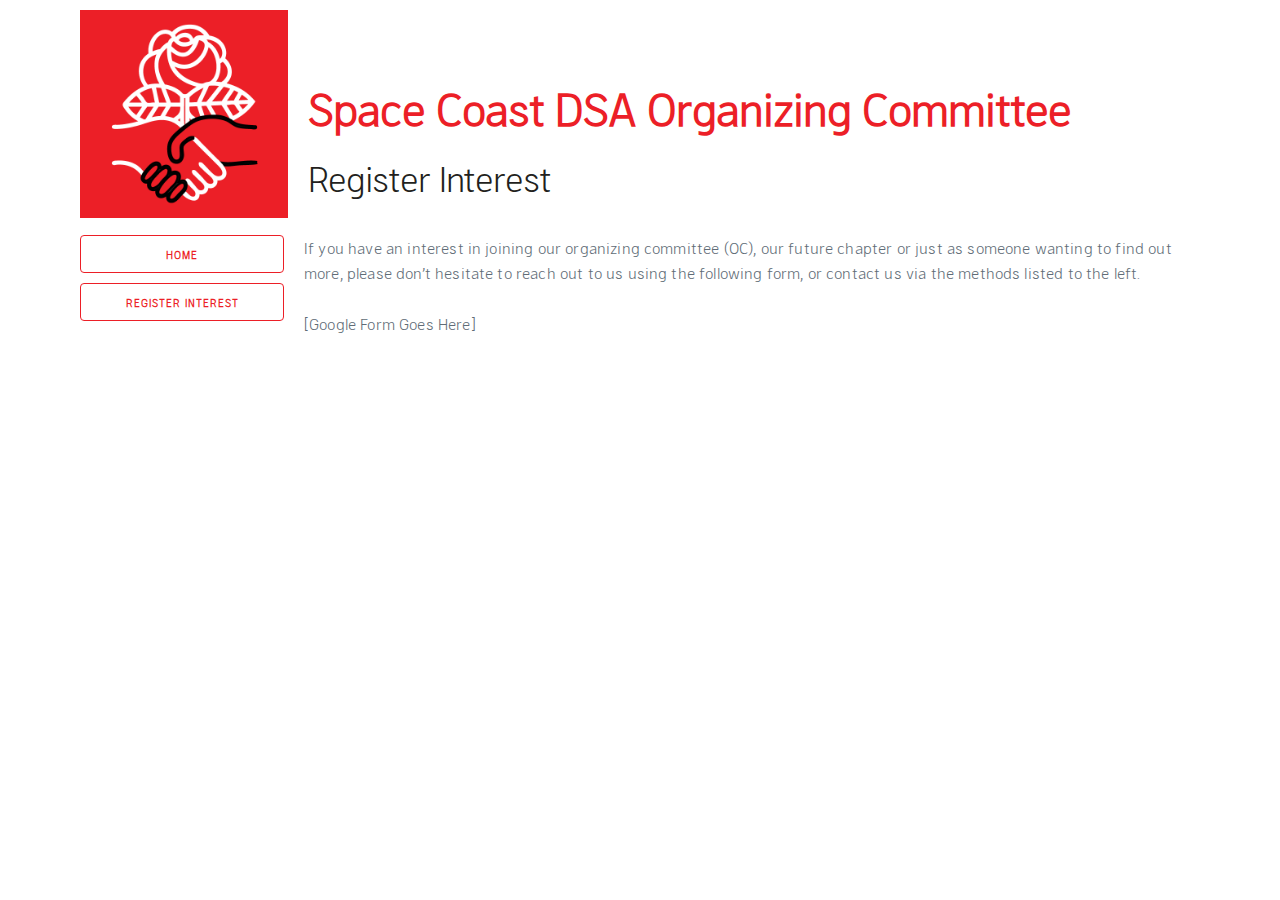
==== register-interest/index.html @ 39327f49 "Initial publish of new staticgen site" ====
<!DOCTYPE html>
<html lang="en-us">
    <head>
        <meta charset="utf-8">
        <meta name="viewport" content="width=device-width, initial-scale=1">
        <title>Register Interest - Space Coast DSA</title>
        <link rel="stylesheet" href="/css/normalize.css" />
        <link rel="stylesheet" href="/css/milligram.min.css" />
        <link rel="stylesheet" href="/css/custom.css" />
    </head>
    <body>
        <header class="hidden-large">
            <nav class="clearfix pls">
                <a class="button button-outline button-red float-left mbz mts" href="/" style="padding: 0">
                    <img src="/img/logo.png" style="display:inline" width="36px">
                </a>
                <div class="align-r float-right inline-block pts prs">
                
                    <a class="button button-clear button-red" href="/">Home</a>
                
                    <a class="button button-clear button-red" href="/register-interest">Register Interest</a>
                
                <div>
            </nav>
        </header>
        <header class="hidden-small container pts">
            <div class="row">
                <div class="column column-20">
                    <a href="/">
                        <img src="/img/logo.png">
                    </a>
                </div>
                <div class="column">
                    <h1 class="red" style="padding-top: 7rem">Space Coast DSA Organizing Committee</h1>
                    <h2 class="black">Register Interest</h2>
                </div>
            </div>
        </header>

    <main class="container hidden-large">
        <h3 class="red">Register Interest</h3>
        <p>If you have an interest in joining our organizing committee (OC), our future chapter or just as someone wanting to
find out more, please don&rsquo;t hesitate to reach out to us using the following form, or contact us via the methods
listed to the left.</p>

<p>[Google Form Goes Here]</p>

    </main>
    <main class="container hidden-small plz">
        <div class="row">
            <nav class="column column-20">
            
                <a class="button button-clear button-red full-width" href="/">Home</a>
            
                <a class="button button-clear button-red full-width" href="/register-interest">Register Interest</a>
            
            </nav>
            <article class="column">
                <header class="article-meta">
                    
                    
                </header>
                <div>
                    <p>If you have an interest in joining our organizing committee (OC), our future chapter or just as someone wanting to
find out more, please don&rsquo;t hesitate to reach out to us using the following form, or contact us via the methods
listed to the left.</p>

<p>[Google Form Goes Here]</p>

                </div>
            </article>
        </div>
    </main>
                </main>
            </div>
            <footer>
            
            </footer>
        <div>
    </body>
</html>
---- css/custom.css ----
@font-face {
    font-family: 'ManifoldDSA';
    src: url('/font/ManifoldDSA-Regular/ManifoldDSA-Regular.woff2') format('woff2'),
         url('/font/ManifoldDSA-Regular/ManifoldDSA-Regular.woff') format('woff');
    font-weight: normal;
    font-style: normal;
}

body {
    font-family: ManifoldDSA, sans-serif;
}

h1 {
    font-weight: bold;
}

body > header {
    padding: 0 0 1rem 0 !important;
}

.hidden-large nav {
    background-color: #EC1F27;
}

.full-width {
    width: 100%;
}

.black { color: #231F20 !important; }
.red { color: #EC1F27 !important; }


.button-red {
    background-color: #EC1F27;
    border-color: #EC1F27;
    color: #000000;
}

.button-red.button-clear,
.button-red.button-outline {
    background-color: #FFFFFF;
    color: #EC1F27;
    border-color: #EC1F27;
}

.align-r { text-align: right; }
.inline { display: inline; }
.inline-block { display: inline-block; }

.mbz { margin-bottom: 0 !important; }
.mlz { margin-left: 0 !important; }
.mts { margin-top: 1rem !important; }
.pbs { padding-bottom: 1rem !important; }
.pls { padding-left: 1rem !important; }
.plz { padding-left: 0rem !important; }
.prs { padding-right: 1rem !important; }
.pts { padding-top: 1rem !important; }


@media (min-width: 1150px) {
    body.container {
        max-width: 0 !important;
    }
    .hidden-large {
        display: none !important;
    }
}

@media (max-width: 1150px) {
    .hidden-small {
        display: none !important;
    }
}
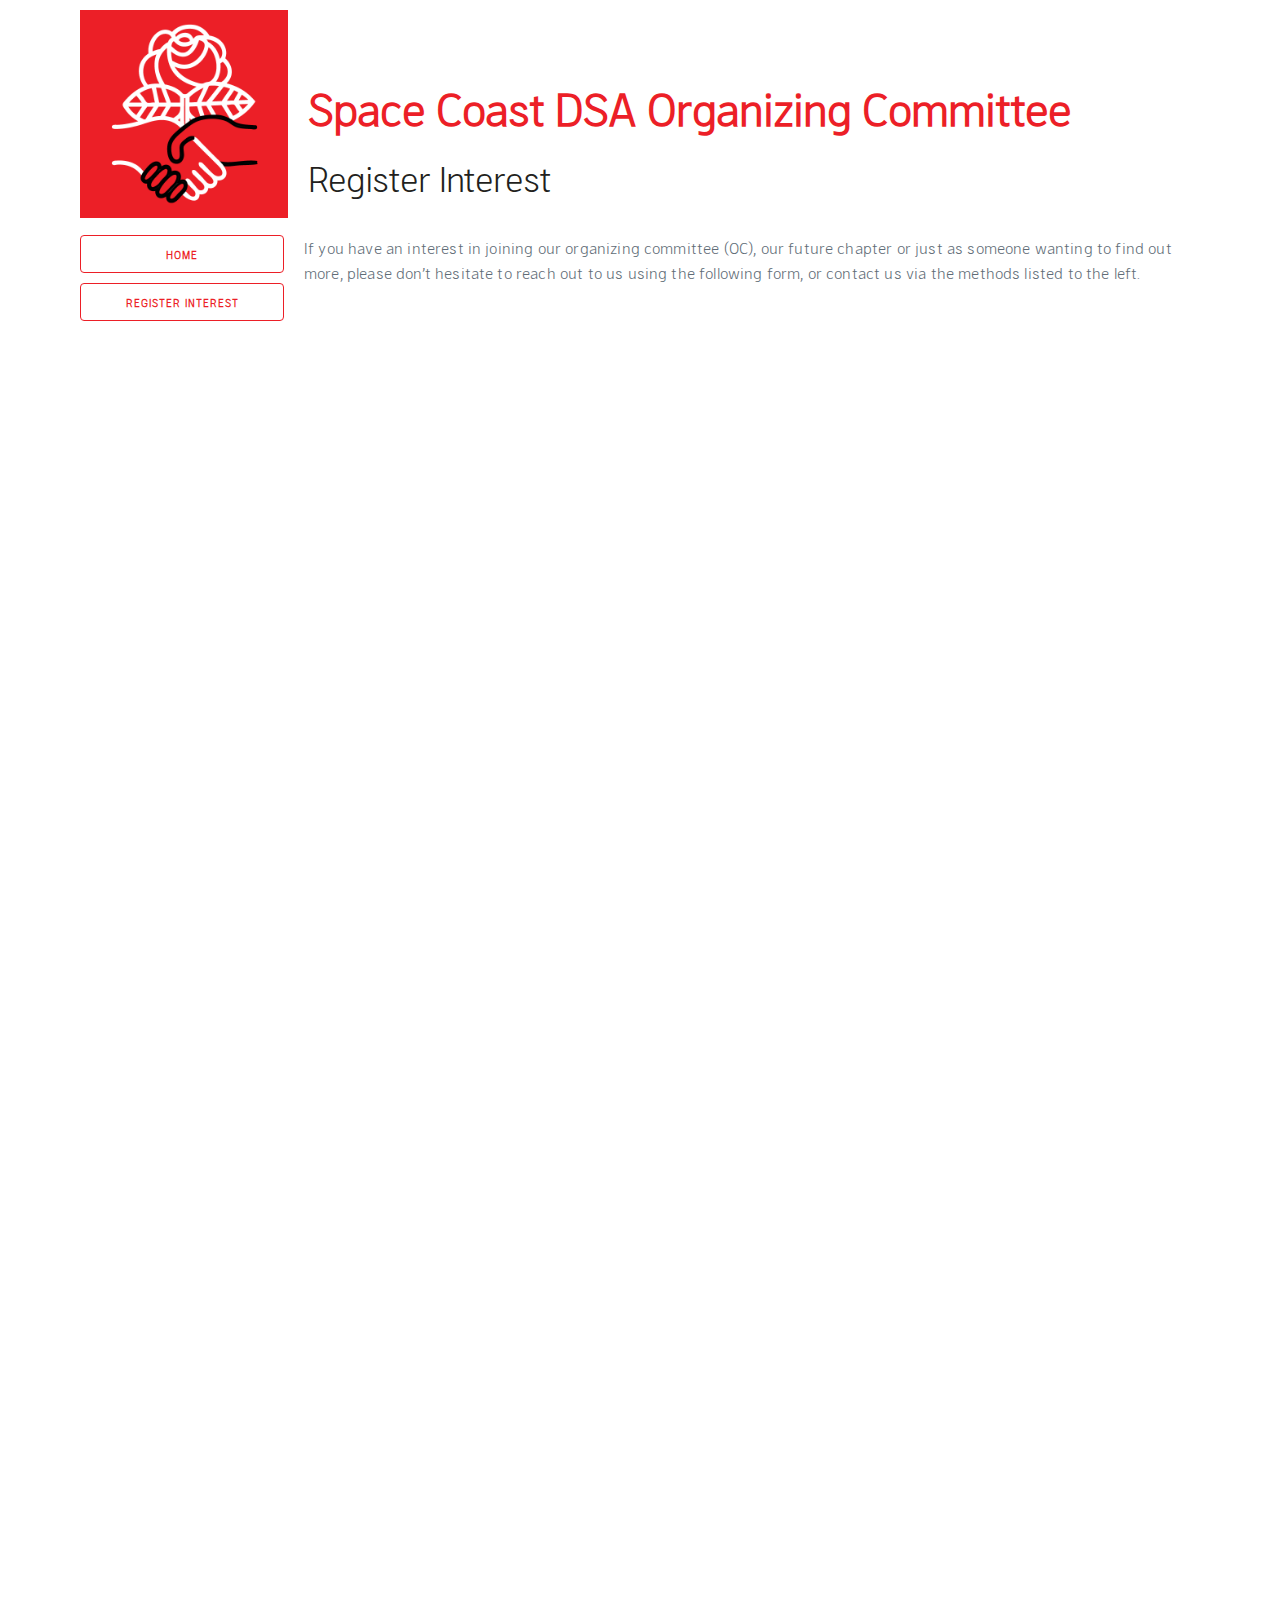
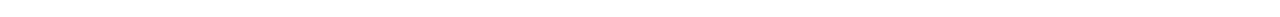
==== commit 20255938: "rebuilding site Tue Jul 25 15:06:00 EDT 2017" ====
--- a/register-interest/index.html
+++ b/register-interest/index.html
@@ -43,7 +43,7 @@
 find out more, please don&rsquo;t hesitate to reach out to us using the following form, or contact us via the methods
 listed to the left.</p>
 
-<p>[Google Form Goes Here]</p>
+<iframe src="https://docs.google.com/forms/d/e/1FAIpQLSeRm75FRz9tRoohFhEkf4IAcSk5FWDrc43viP_j0w7mNbGsnQ/viewform?embedded=true" width="100%" height="1300px" frameborder="0" marginheight="0" marginwidth="0">Loading...</iframe>
 
     </main>
     <main class="container hidden-small plz">
@@ -65,7 +65,7 @@
 find out more, please don&rsquo;t hesitate to reach out to us using the following form, or contact us via the methods
 listed to the left.</p>
 
-<p>[Google Form Goes Here]</p>
+<iframe src="https://docs.google.com/forms/d/e/1FAIpQLSeRm75FRz9tRoohFhEkf4IAcSk5FWDrc43viP_j0w7mNbGsnQ/viewform?embedded=true" width="100%" height="1300px" frameborder="0" marginheight="0" marginwidth="0">Loading...</iframe>
 
                 </div>
             </article>
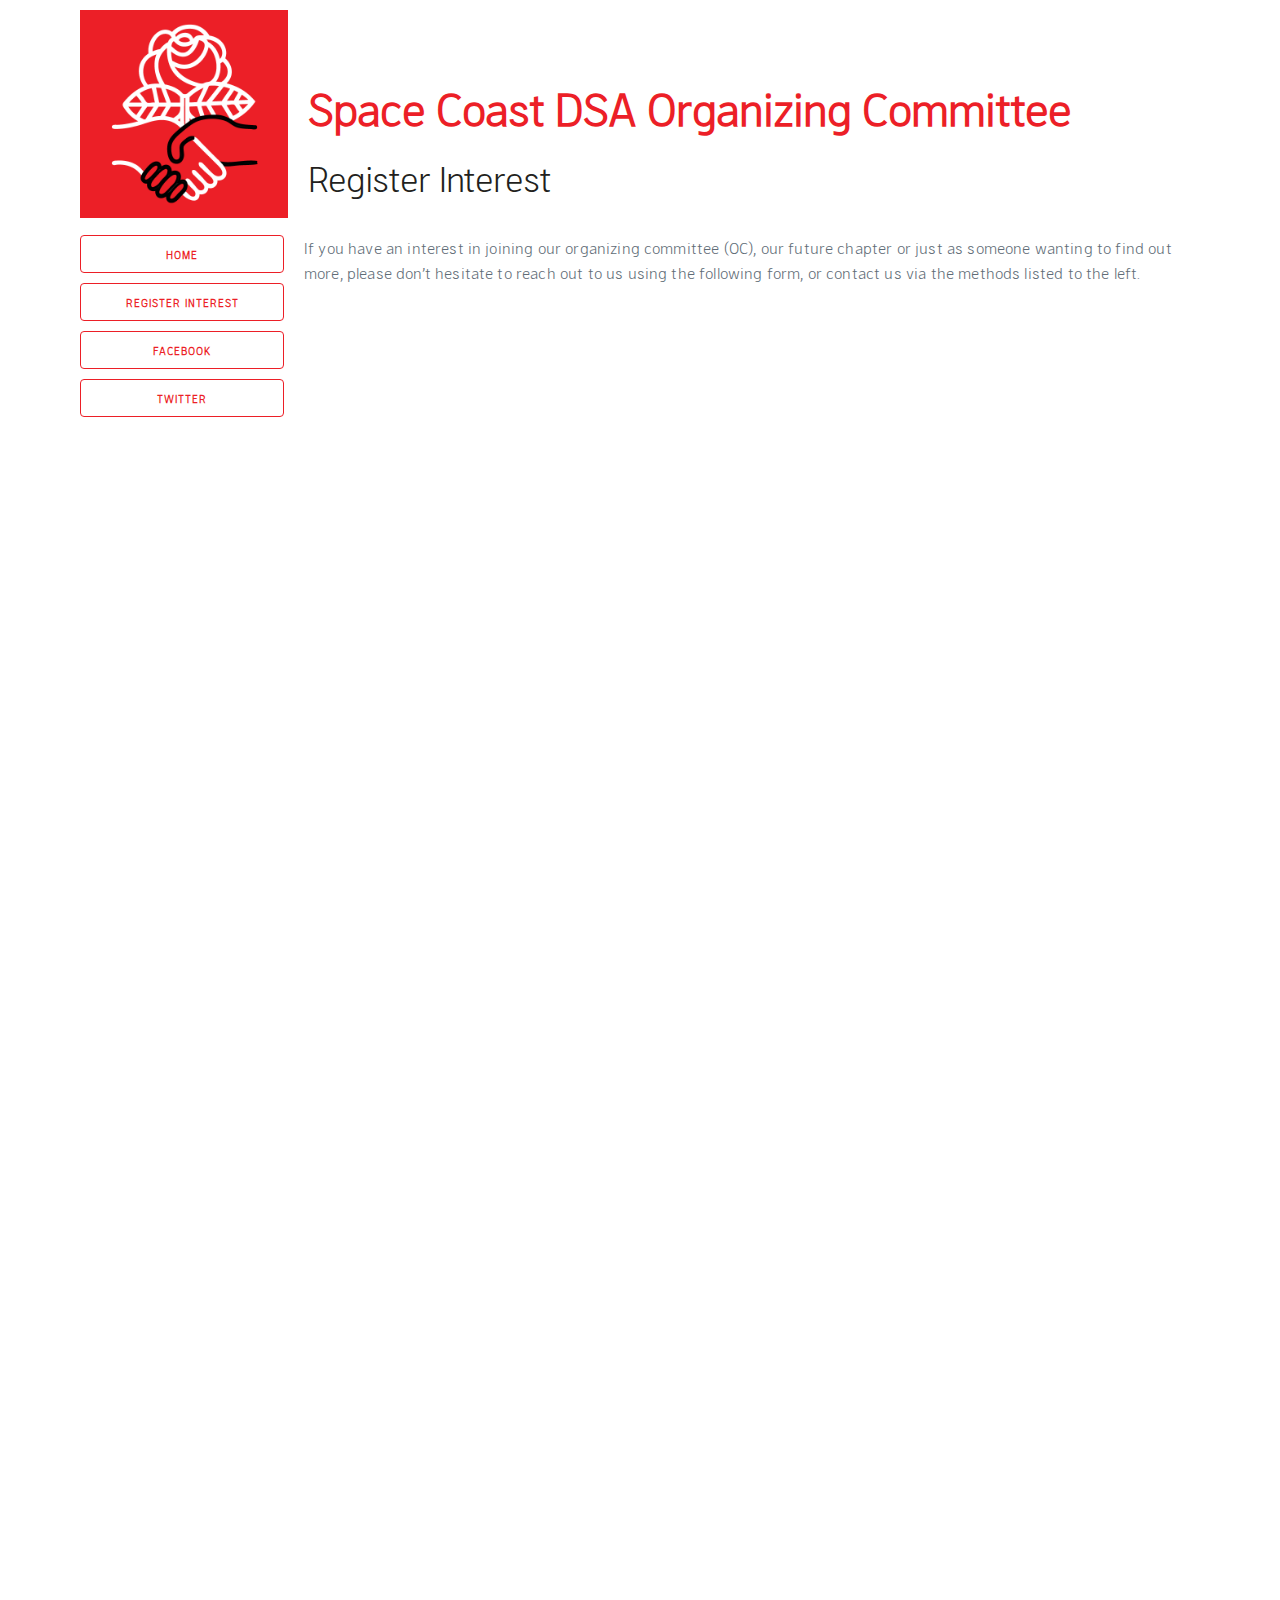
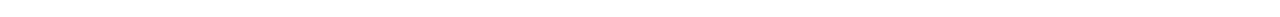
==== commit 32c739c7: "rebuilding site Sat Dec 16 22:24:13 EST 2017" ====
--- a/register-interest/index.html
+++ b/register-interest/index.html
@@ -19,6 +19,10 @@
                     <a class="button button-clear button-red" href="/">Home</a>
                 
                     <a class="button button-clear button-red" href="/register-interest">Register Interest</a>
+                
+                    <a class="button button-clear button-red" href="http://facebook.com/socialists.space">Facebook</a>
+                
+                    <a class="button button-clear button-red" href="http://twitter.com/spacecoastdsa">Twitter</a>
                 
                 <div>
             </nav>
@@ -54,6 +58,10 @@
             
                 <a class="button button-clear button-red full-width" href="/register-interest">Register Interest</a>
             
+                <a class="button button-clear button-red full-width" href="http://facebook.com/socialists.space">Facebook</a>
+            
+                <a class="button button-clear button-red full-width" href="http://twitter.com/spacecoastdsa">Twitter</a>
+            
             </nav>
             <article class="column">
                 <header class="article-meta">
